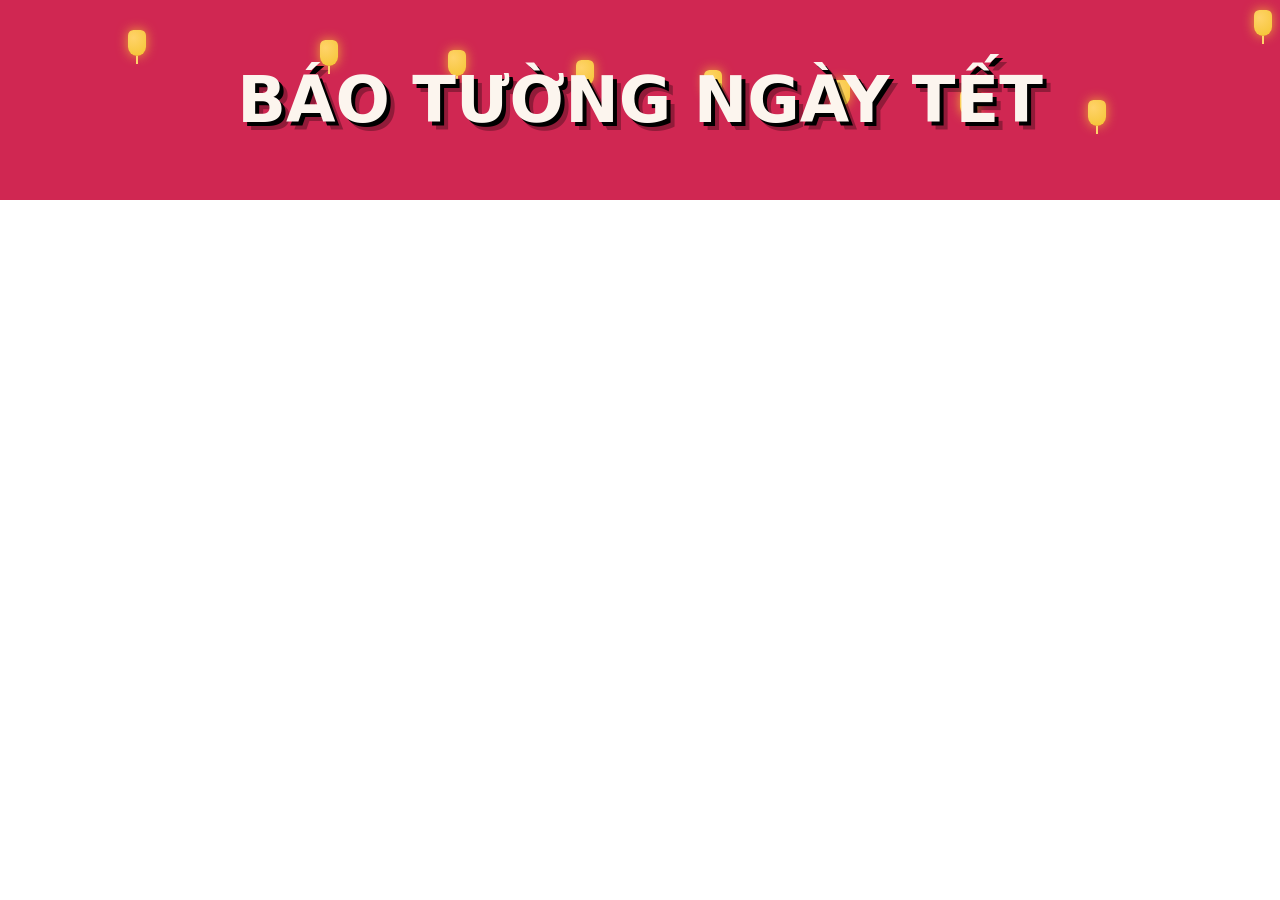
==== index.html @ 2b9912bc "Update and rename KS.html to index.html" ====
<!DOCTYPE html>
<html lang="en">
<head>
  <meta charset="UTF-8">
  <meta name="viewport" content="width=device-width, initial-scale=1.0">
  <title>Báo Tường</title>
  <link rel="stylesheet" href="KS.css">
  <style>
    body {
      margin: 0;
    }
  </style>
</head>
<body>
  <div class="box">
    <div class="layer-lanterns">
      <span class="lantern l1"></span>
      <span class="lantern l2"></span>
      <span class="lantern l3"></span>
      <span class="lantern l4"></span>
      <span class="lantern l5"></span>
      <span class="lantern l6"></span>
      <span class="lantern l7"></span>
      <span class="lantern l8"></span>
      <span class="lantern l9"></span>
    </div>
    <h1 class="font">BÁO TƯỜNG NGÀY TẾT</h1>
  </div>

</body>
</html>
---- KS.css ----
.box {
    position: relative;
    margin: 0;
    width: 100%;
    height: 200px;
    background-color: #D02752;

    display: flex;
    justify-content: center;
    align-items: center;
}
.font {
    position: relative;
    text-align: center;
    font-size: 64px;
    font-weight: 900;
    font-family:  'Be Vietnam Pro', system-ui, -apple-system, Segoe UI, Roboto, Arial, sans-serif;
    color: #FCF5EE;
    text-shadow: 
        4px 4px 0 #000,
        8px 8px 0 rgba(0,0,0,0.3);
    z-index: 2;
}
.layer-lanterns {
    position: absolute;
    top: 0; 
    left: 0; 
    right: 0; 
    height: 100%;
    pointer-events: none;
}
.lantern {
    position: absolute;
    top: 10px;
    width: 18px;
    height: 26px;
    background: radial-gradient(circle at 30% 30%, #ffd36a, var(--gold));
    border-radius: 6px 6px 10px 10px;
    box-shadow: 0 0 12px rgba(244,196,48,.8);
    animation: float 6s ease-in-out infinite;
}
.lantern::after {
    content: "";
    position: absolute;
    bottom: -8px;
    left: 50%;
    transform: translateX(-50%);
    width: 2px;
    height: 8px;
    background: #ffd36a;
}
@keyframes float {
      0%,100% { transform: translateY(0); }
      50% { transform: translateY(10px); }
    }
.l1 { left: 10%; top: 30px; }
.l2 { left: 25%; top: 40px; }
.l3 { left: 35%; top: 50px; }
.l4 { left: 45%; top: 60px; }
.l5 { left: 55%; top: 70px; }
.l6 { left: 65%; top: 80px; }
.l7 { left: 75%; top: 90px; }
.l8 { left: 85%; top: 100px; }
.l9 { left: 98%; top: 110x; }

.l1 { animation-delay: 0s; }
.l2 { animation-delay: 1s; }
.l3 { animation-delay: 2s; }
.l4 { animation-delay: .5s; }
.l5 { animation-delay: .5s; }
.l6 { animation-delay: .5s; }
.l7 { animation-delay: .5s; }
.l8 { animation-delay: .5s; }
.l9 { animation-delay: .5s; }
:root {
  --gold: #f4c430;
}
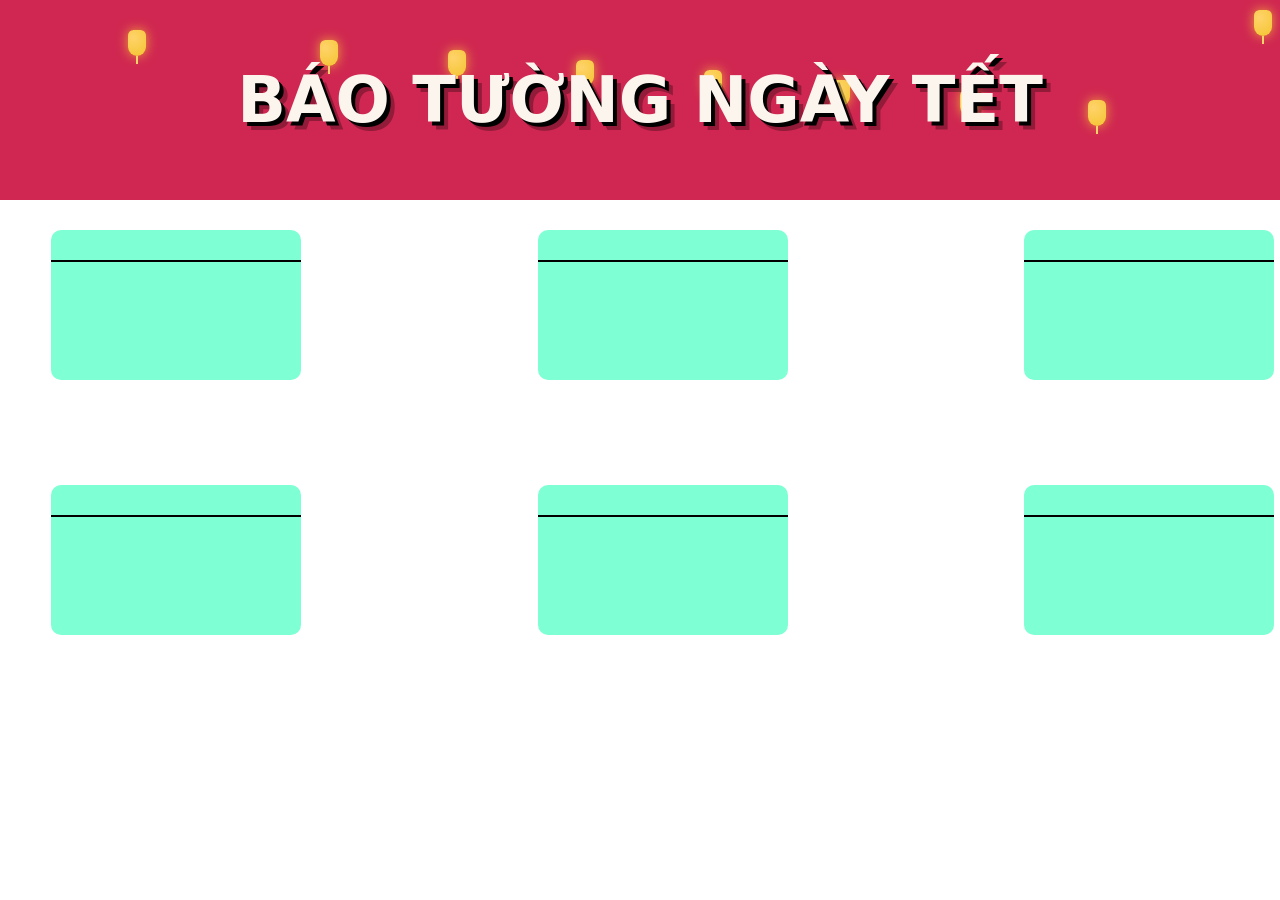
==== commit d0bf126c: "Update index.html" ====
--- a/index.html
+++ b/index.html
@@ -26,6 +26,11 @@
     </div>
     <h1 class="font">BÁO TƯỜNG NGÀY TẾT</h1>
   </div>
-
+  <div class="box1"></div>
+    <div  class="box2"></div>
+      <div class="box3"></div>
+        <div class="box4"></div>
+          <div class="box5"></div>
+            <div class="box6"></div>
 </body>
 </html>
--- a/KS.css
+++ b/KS.css
@@ -75,5 +75,119 @@
 :root {
   --gold: #f4c430;
 }
+.box1 {
+    position: absolute;
+    width: 250px;
+    height: 150px;
+    background-color: aquamarine;
+    top: 230px;
+    left: 4%;
+    border-radius: 10px;
+}
+.box1::before {
+    content: "";
+    position: absolute;
+    width: 100%;
+    height: 2px;
+    background-color: black;
+
+    top: 20%;          
+    left: 0;
+}
+.box2 {
+    position: absolute;
+    width: 250px;
+    height: 150px;
+    background-color: aquamarine;
+    top: 230px;
+    left: 42%;
+    border-radius: 10px;
+}
+.box2::before {
+    content: "";
+    position: absolute;
+    width: 100%;
+    height: 2px;
+    background-color: black;
+
+    top: 20%;          
+    left: 0;
+}
+.box3 {
+    position: absolute;
+    width: 250px;
+    height: 150px;
+    background-color: aquamarine;
+    top: 230px;
+    left: 80%;
+    border-radius: 10px;
+}
+.box3::before {
+    content: "";
+    position: absolute;
+    width: 100%;
+    height: 2px;
+    background-color: black;
+
+    top: 20%;          
+    left: 0;
+}
+.box4 {
+    position: absolute;
+    width: 250px;
+    height: 150px;
+    background-color: aquamarine;
+    top: 485px;
+    left: 4%;
+    border-radius: 10px;
+}
+.box4::before {
+    content: "";
+    position: absolute;
+    width: 100%;
+    height: 2px;
+    background-color: #000;
+
+    top: 20%;
+    left: 0;
+}
+.box5 {
+    position: absolute;
+    width: 250px;
+    height: 150px;
+    background-color: aquamarine;
+    top: 485px;
+    left: 42%;
+    border-radius: 10px;
+}
+.box5::before {
+    content: "";
+    position: absolute;
+    width: 100%;
+    height: 2px;
+    background-color: #000;
+
+    top: 20%;
+    left: 0;
+}
+.box6 {
+    position: absolute;
+    width: 250px;
+    height: 150px;
+    background-color: aquamarine;
+    top: 485px;
+    left: 80%;
+    border-radius: 10px;
+}
+.box6::before {
+    content: "";
+    position: absolute;
+    width: 100%;
+    height: 2px;
+    background-color: #000;
+
+    top: 20%;
+    left: 0;
+}
 
 
